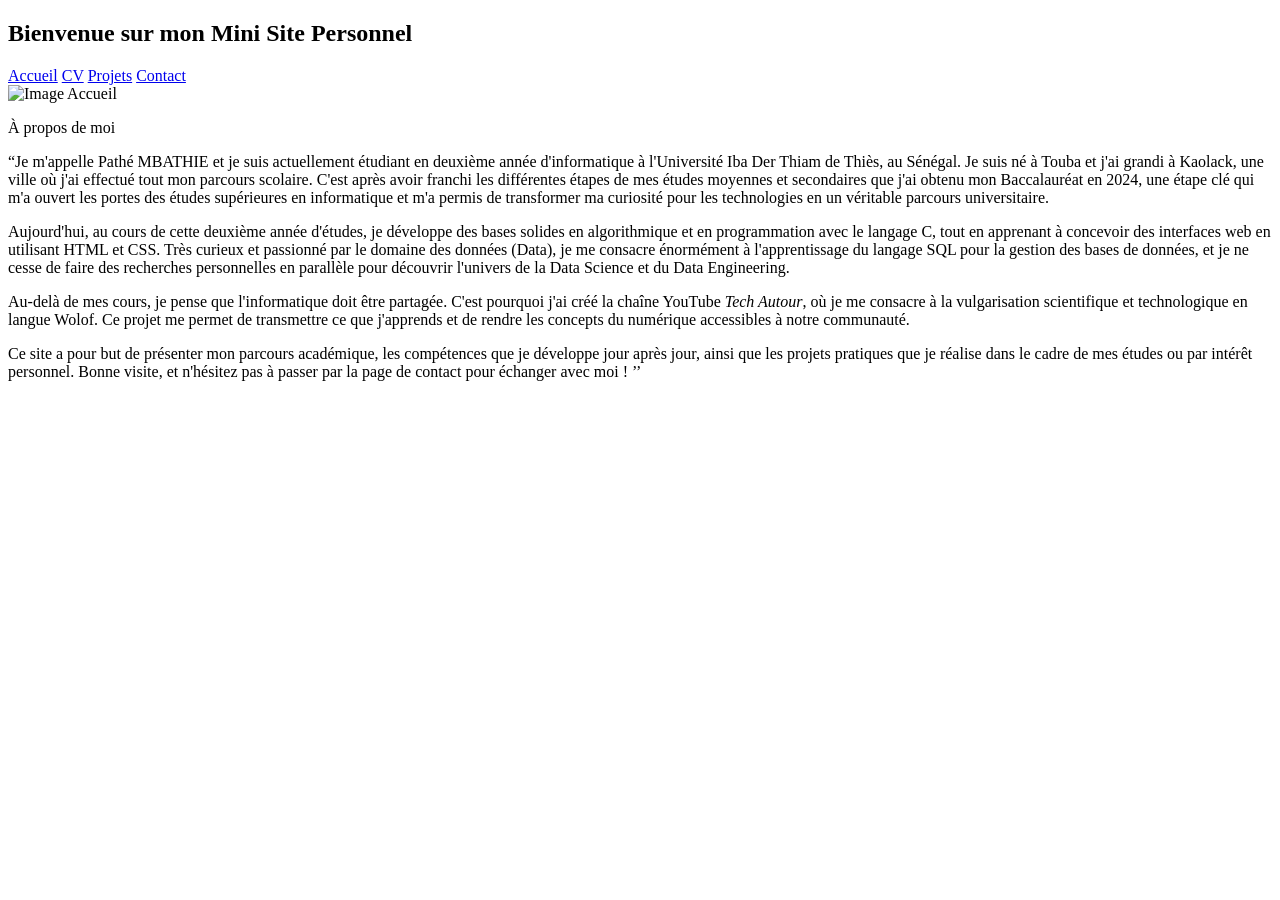
==== index.html @ 91ddaa78 "Add files via upload" ====
<!DOCTYPE html>
<html lang="fr">
<head>
    <meta charset="UTF-8">
    <meta name="viewport" content="width=device-width, initial-scale=1.0">
    <title>Page Accueil</title>
    <link rel="stylesheet" href="../css/style.css">
</head>
<body>
    <header>
        <h2>Bienvenue sur mon Mini Site Personnel</h2>
        <nav>
                <a href="index.html" class="menu" id="accueil">Accueil</a>
                <a href="cv.html" class="menu" id="cv">CV</a>
                <a href="projets.html" class="menu" id="projets">Projets</a>
                <a href="contact.html" class="menu" id="contact">Contact</a>
        </nav>
    </header>
    <main id="main-accueil">
        <img src="../img/IMAG.jpeg" alt="Image Accueil" class="image-accueil">
        <div class="presentation">
            <p id="paragraphe0" class="paragraphe">À <span id="propos">propos</span> de moi</p>
            <p id="paragraphe1" class="paragraphe"><span id="ouvert">“</span>Je m'appelle <span id="nom">Pathé MBATHIE</span> et je suis actuellement étudiant en deuxième année d'informatique à l'Université Iba Der Thiam de Thiès, au Sénégal. Je suis né à Touba et j'ai grandi à Kaolack, une ville où j'ai effectué tout mon parcours scolaire. C'est après avoir franchi les différentes étapes de mes études moyennes et secondaires que j'ai obtenu mon Baccalauréat en 2024, une étape clé qui m'a ouvert les portes des études supérieures en <span id="domaine-informatique">informatique</span> et m'a permis de transformer ma curiosité pour les technologies en un véritable parcours universitaire.</p>
            <p id="paragraphe2" class="paragraphe">Aujourd'hui, au cours de cette deuxième année d'études, je développe des bases solides en algorithmique et en programmation avec le langage C, tout en apprenant à concevoir des interfaces web en utilisant HTML et CSS. Très curieux et passionné par le domaine des <span id="domaine-donnees">données</span> (Data), je me consacre énormément à l'apprentissage du langage SQL pour la gestion des bases de données, et je ne cesse de faire des recherches personnelles en parallèle pour découvrir l'univers de la Data Science et du Data Engineering.</p>
            <p id="paragraphe3" class="paragraphe">Au-delà de mes cours, je pense que l'informatique doit être partagée. C'est pourquoi j'ai créé la chaîne YouTube <span id="nom-chaîne"><i>Tech Autour</i></span>, où je me consacre à la vulgarisation scientifique et technologique en langue Wolof. Ce projet me permet de transmettre ce que j'apprends et de rendre les concepts du numérique accessibles à notre communauté.</p>
            <p id="paragraphe4" class="paragraphe">Ce site a pour but de présenter mon parcours académique, les compétences que je développe jour après jour, ainsi que les projets pratiques que je réalise dans le cadre de mes études ou par intérêt personnel. Bonne visite, et n'hésitez pas à passer par la page de contact pour échanger avec moi ! <span id="fermant">’’</span></p>
        </div>
    </main>
</body>
</html>
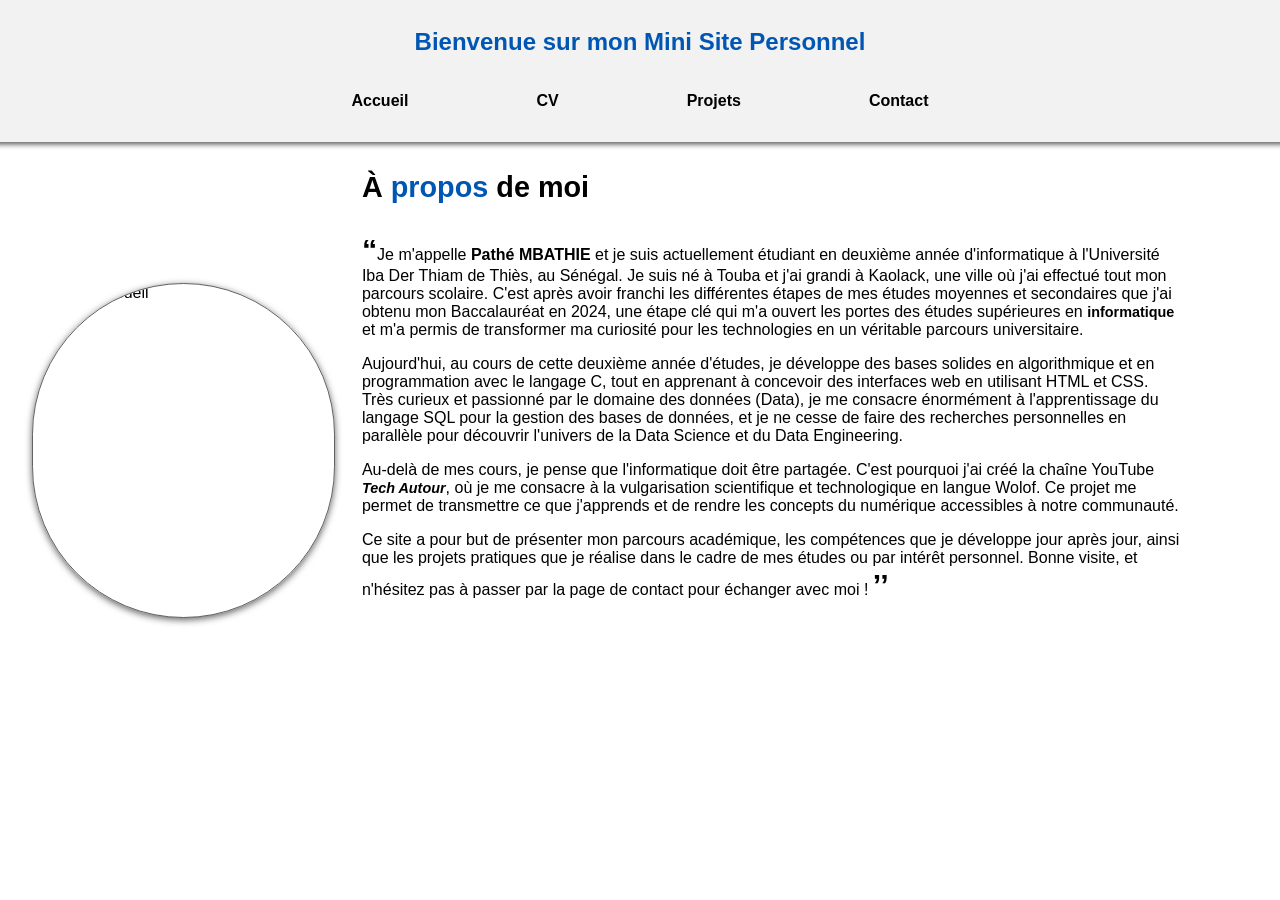
==== commit 2bd34555: "Update index.html" ====
--- a/index.html
+++ b/index.html
@@ -4,7 +4,7 @@
     <meta charset="UTF-8">
     <meta name="viewport" content="width=device-width, initial-scale=1.0">
     <title>Page Accueil</title>
-    <link rel="stylesheet" href="../css/style.css">
+    <link rel="stylesheet" href="style.css">
 </head>
 <body>
     <header>
@@ -27,4 +27,4 @@
         </div>
     </main>
 </body>
-</html>+</html>
--- a/style.css
+++ b/style.css
@@ -0,0 +1,370 @@
+:root{
+    --color-text : black;
+    --color-du_fond: rgba(0, 0, 0, 0.05);
+    --color-ombre: rgba(0, 0, 0, 0.616);
+    --color-accent: #0056B3;
+    --color-du_site: white;
+}
+*{
+    font-family: 'Segoe UI', Roboto, Helvetica, Arial, sans-serif;
+}
+h2{
+    text-align: center;
+    color: var(--color-accent);
+
+}
+nav{
+    display: flex;
+    flex-direction: row;
+    justify-content: center;
+    gap: 8rem;
+    font-weight: bold;
+    padding: 1rem;
+    
+}
+.menu{
+    text-decoration: none;
+
+}
+header{
+    background-color:var(--color-du_fond);
+    box-shadow: 0px 2.5px 5px var(--color-ombre);
+    padding: 1rem;
+    margin-top: -1rem;
+    margin-right: -1rem;
+    margin-left: -1rem;
+
+}
+.image-accueil{
+    width: 85%;
+    margin-left: 1.5rem;
+    margin-top: 8.8rem;
+    border-radius: 145px;
+    box-shadow: 0px 2px 7px var(--color-ombre);
+    border: 1px solid var(--color-ombre);
+}
+main{
+    display: grid;
+    grid-template-columns: 28% 65%;
+}
+#main-accueil{
+    display: grid;
+    grid-template-columns: 28% 65%;
+}
+#ouvert{
+    font-size: 1.9rem;
+    font-weight: bold;
+}
+#fermant{
+    font-size: 1.9rem;
+    font-weight: bold;
+}
+.menu{
+    color: var(--color-text);
+}
+.menu:hover{
+    color: var(--color-accent);
+}
+#paragraphe0{
+    font-size: 1.8rem;
+    font-weight: bold;
+}
+#propos{
+    font-weight: bold;
+    color: var(--color-accent);
+}
+#nom{
+    font-size: 1rem;
+    font-weight: bold;
+}
+#domaine-informatique{
+    font-size: 0.9rem;
+    font-weight: bold;
+}
+#nom-chaîne{
+    font-size: 0.9rem;
+    font-weight:bold;
+}
+@media (max-width: 600px){
+    nav{
+        display: flex;
+        flex-direction: row;
+        gap: 2rem;
+    }
+    .image-accueil{
+        width: 50%;
+        margin-top: 1rem;
+        margin-left: 6.2rem;
+        border-radius: 109px;
+    }
+    #main-accueil{
+        display: flex;
+        flex-direction: column;
+    }
+}
+@media (min-width: 601px) and (max-width: 1024px){
+    nav{
+        display: flex;
+        flex-direction: row;
+        gap: 1rem;
+    }
+    .image-accueil{
+        width: 129%;
+        margin-top: 15rem;
+        margin-left: 0.5rem;
+        border-radius: 159px;
+    }
+    #main-accueil{
+        display: grid;
+        grid-template-columns: 28% 65%;
+    }
+    .paragraphe{
+        margin-left: 6rem;
+    }
+}
+@media (min-width: 1025px){
+    .image-accueil{
+        width: 85%;
+        margin-top: 8.8rem;
+        margin-left: 1.5rem;
+        border-radius: 185px;
+    }
+    #main-accueil{
+        display: grid;
+        grid-template-columns: 28% 65%;
+    }
+}
+
+#submit{
+    background-color: var(--color-accent);
+    color: var(--color-du_site);
+    border: none;
+    padding: 0.5rem 1rem;
+    border-radius: 5px;
+}
+#libre{
+    font-weight: bold;
+    font-size: 1.5rem;
+    color: var(--color-accent);
+}
+#contactForm{
+    display: flex;
+    flex-direction: column;
+    align-items: center;
+}
+#formulaire-contact{
+    display: flex;
+    flex-direction: column;
+    width: 36%;
+}
+footer{
+    background-color:var(--color-du_fond);
+    box-shadow: 0px 0px 5px var(--color-ombre);
+    padding: 0.5rem;
+    margin-top: 2rem;
+    margin-right: -1rem;
+    margin-left: -1rem;
+    margin-bottom: -1rem;
+}
+address{
+    text-align: center;
+    font-size: 0.9rem;
+    color: var(--color-text);
+}
+@media (max-width : 600px){
+    #formulaire-contact{
+    display: flex;
+    flex-direction: column;
+    width: 82%;
+    }
+    #nomComplet, #email, #message{
+        border: 1px solid var(--color-ombre);
+        font-weight: bold;
+    }
+    footer{
+        margin-top: 7rem;
+    }          
+    #contactForm{
+        padding-top: 3rem;
+    } 
+}
+@media (min-width: 601px) and (max-width: 1024px){
+    #formulaire-contact{
+    display: flex;
+    flex-direction: column;
+    width: 60%;
+    }
+    #nomComplet, #email, #message{
+        border: 1px solid var(--color-ombre);
+        font-weight: bold;
+    }
+    footer{
+        margin-top: 13rem;
+    }  
+    #contactForm{
+        padding-top: 8rem;
+    }         
+}
+@media (min-width: 1025px){
+    #nomComplet, #email, #message{
+        border: 1px solid var(--color-ombre);
+        font-weight: bold;
+    }
+    footer{
+        margin-top: 4rem;
+    }  
+    #contactForm{
+        padding-top: 2rem;
+    }
+    #formulaire-contact{
+    width: 40%;
+    }       
+}
+#imageCV{
+    width: 95%;
+    border-radius: 145px;
+    box-shadow: 0px 2px 7px var(--color-ombre);
+    border: 1px solid var(--color-ombre);
+}
+#partCV{
+    display: grid;
+    grid-template-columns: 18% 58% 22%;
+    gap: 1rem;
+}
+
+#principalCV, aside, article{
+    padding: 1rem;
+    padding-top: 5rem;
+    border: 1px solid var(--color-ombre);
+    box-shadow: 0px 2px 7px var(--color-ombre);
+    border-radius: 2rem;
+}
+#partCV{
+    padding: 2rem;
+}
+#titreforma,#titrecom, #titrecom, #titrCompling,#titrtraReal{
+    font-weight: bold;
+    color: var(--color-accent);
+}
+#forma1,#forma2, #titrexp1, #titrexp2, #titrexp3, #titrecom1, #titrecom2, #titrecom3, #titrecom4, #titrecom5, #wolof, #fran, #ang, #chaineYou, #rama{
+    font-weight: bold;
+}
+#add{
+    font-size: 0.8rem;
+}
+@media (max-width : 600px){
+    #partCV{
+        display: grid;
+        grid-template-columns: 109%;
+        margin-top: -1rem;
+        padding-right: -7rem;
+        padding-left: 1rem;
+        margin-left: -0.5rem;
+}
+    #imageCV{
+        width: 25%;
+    }
+    aside{
+        display: flex;
+        flex-direction: column;
+        justify-content: center;
+        align-items: center;
+        height: 16rem;
+    }
+    section{
+        display: flex;
+        flex-direction: column;
+        justify-content: center;
+        align-items: center;
+    }
+    article{
+        display: flex;
+        flex-direction: column;
+        justify-content: center;
+    }
+}
+.imag1{
+    width: 51%;
+}
+#Projet1{
+    display: grid;
+    grid-template-columns: 80% 20%;
+    margin-right: -55rem;
+    margin-left: 1rem;
+    padding: 2rem;
+    gap: 2rem;
+}
+
+#ImagPro1,#ImagPro2{
+    box-shadow: 0px 2px 7px var(--color-ombre);
+}
+.imag2{
+    width: 51%;
+}
+#Projet2{
+    display: grid;
+    grid-template-columns: 20% 80%;
+    margin-right: -51rem;
+    margin-left: 0rem;
+    padding: 1rem;
+}
+#ImagPro3,#ImagPro4{
+    box-shadow: 0px 2px 7px var(--color-ombre);
+    padding-left: 4rem;
+}
+#dernier{
+    font-size: 0.85rem;
+}
+#fermer, #ouvrir{
+    font-size: 2rem;
+    font-weight: bold;
+}
+#TitrPro1, #TitrPro2, #prosimpa, #prowiiri{
+    font-weight: bold ;
+}
+#TitrPro1, #TitrPro2{
+    font-size: 1.1rem;
+    color: var(--color-accent);
+}
+@media (max-width : 600px){
+    #Projet1, #Projet2{
+    display: flex;
+    justify-content: center;
+    align-items: center;
+    width: 345%;
+    margin: 0rem;
+    padding: 0rem;
+    }
+   .imag1{
+    width: 90%;
+    display: flex;
+    margin-top: 3rem;
+    margin-left: 0rem;
+    box-shadow: 0px 2px 7px var(--color-ombre);
+    }
+   .imag2{
+    width: 40%;
+    display: flex;
+    margin-top: 1rem;
+    box-shadow: 0px 2px 7px var(--color-ombre);
+    }
+    #DesPro2{
+        width: 700%;
+    }   
+}
+@media (min-width: 601px) and (max-width: 1024px){
+    #Projet1, #Projet2{
+    display: flex;
+    justify-content: center;
+    align-items: center;
+    width: 327%;
+    }
+    #DesPro1,#DesPro2{
+        width: 500%;
+    }
+    .imag1, .imag2{
+        margin-top: 1rem;
+        box-shadow: 0px 2px 7px var(--color-ombre);
+    }
+}
+/**{ outline: 1px solid red !important;}*/
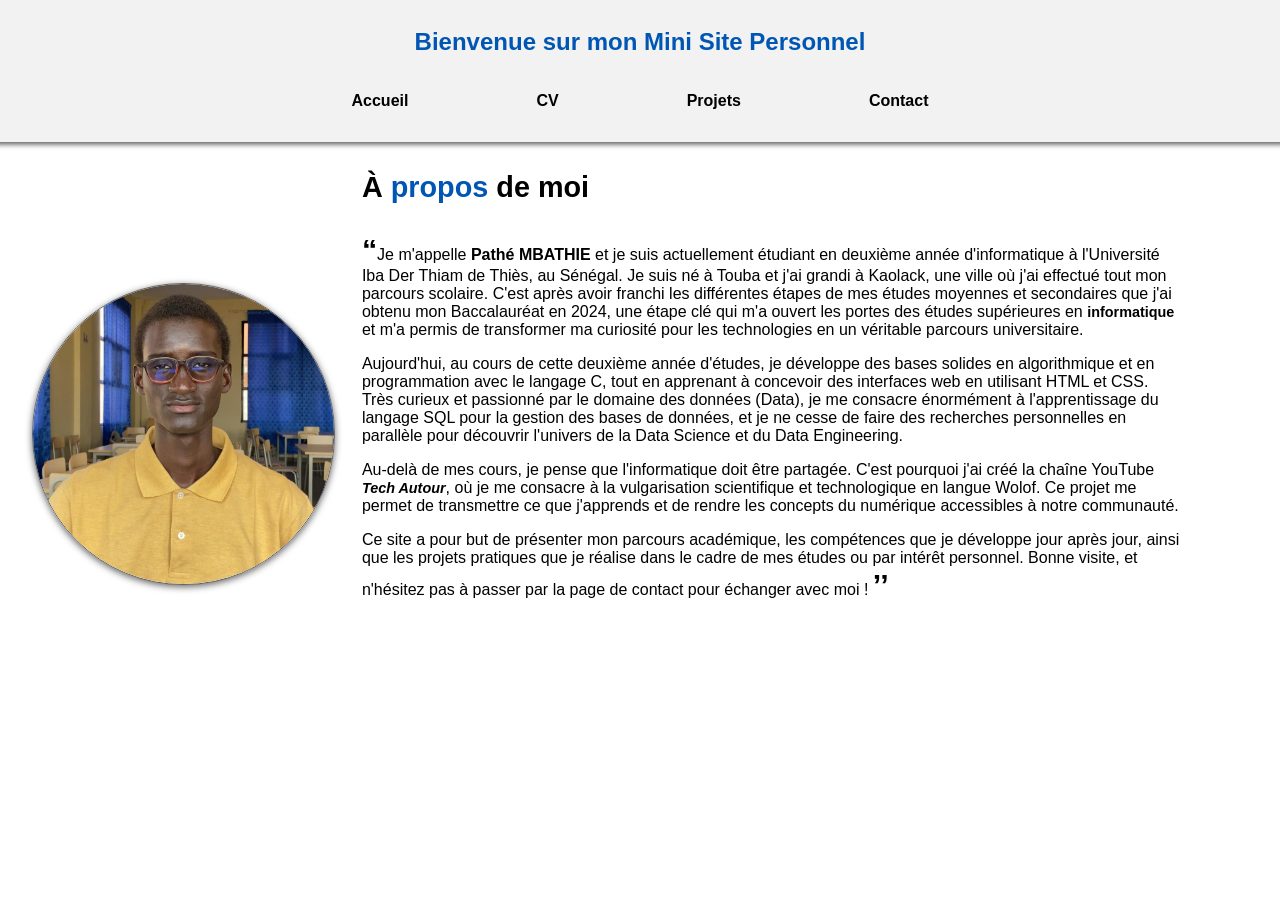
==== commit dfce449b: "Update index.html" ====
--- a/index.html
+++ b/index.html
@@ -17,7 +17,7 @@
         </nav>
     </header>
     <main id="main-accueil">
-        <img src="../img/IMAG.jpeg" alt="Image Accueil" class="image-accueil">
+        <img src="IMAG.jpeg" alt="Image Accueil" class="image-accueil">
         <div class="presentation">
             <p id="paragraphe0" class="paragraphe">À <span id="propos">propos</span> de moi</p>
             <p id="paragraphe1" class="paragraphe"><span id="ouvert">“</span>Je m'appelle <span id="nom">Pathé MBATHIE</span> et je suis actuellement étudiant en deuxième année d'informatique à l'Université Iba Der Thiam de Thiès, au Sénégal. Je suis né à Touba et j'ai grandi à Kaolack, une ville où j'ai effectué tout mon parcours scolaire. C'est après avoir franchi les différentes étapes de mes études moyennes et secondaires que j'ai obtenu mon Baccalauréat en 2024, une étape clé qui m'a ouvert les portes des études supérieures en <span id="domaine-informatique">informatique</span> et m'a permis de transformer ma curiosité pour les technologies en un véritable parcours universitaire.</p>
